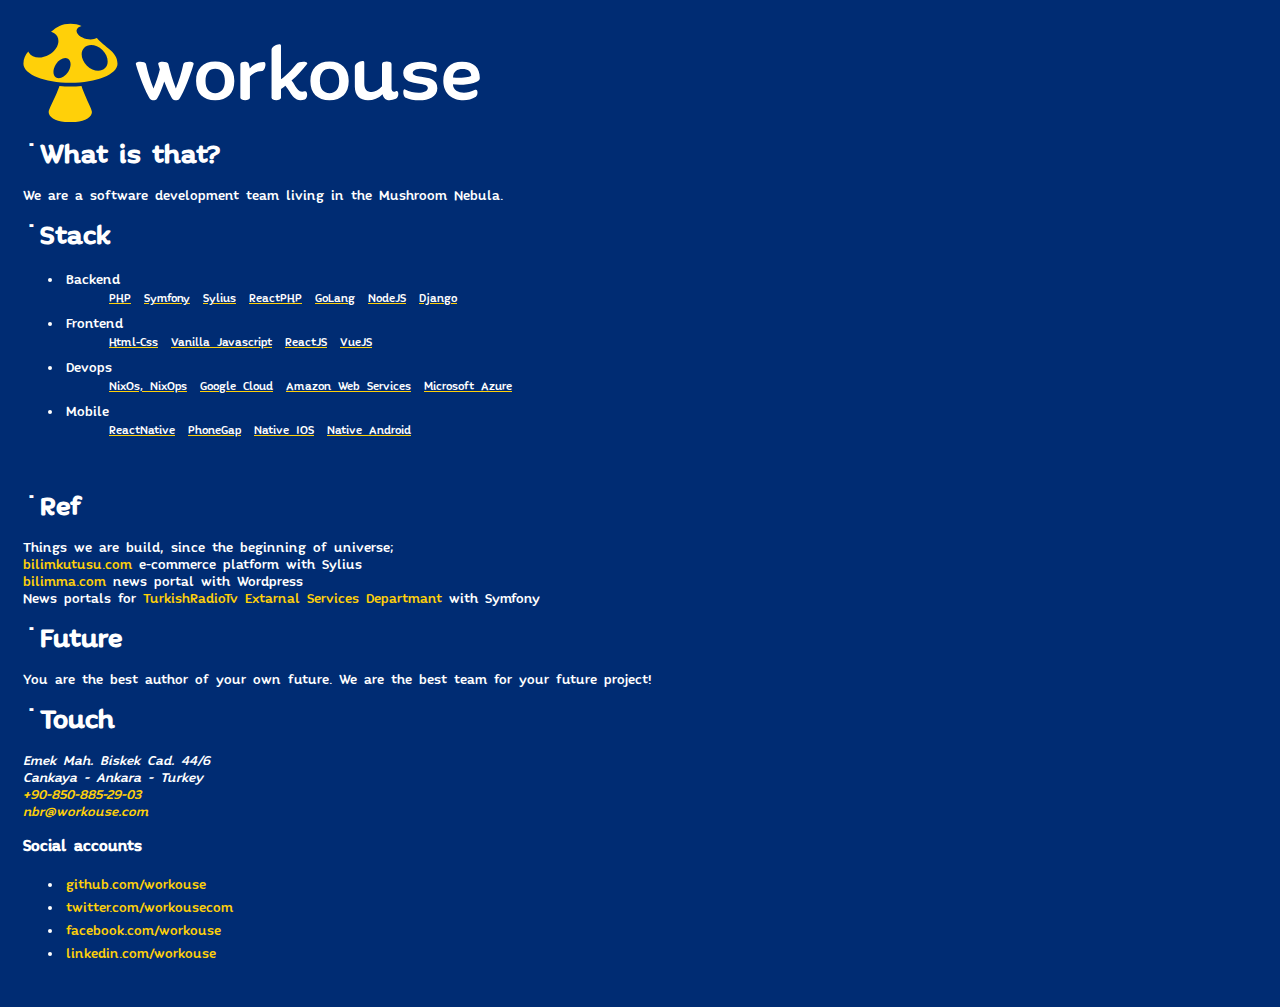
==== index.html @ b2e0fa8b "init" ====
<!doctype html>
<html lang="en">
<head>
    <meta charset="UTF-8">
    <meta name="viewport" content="width=device-width, initial-scale=1.0">
    <meta http-equiv="X-UA-Compatible" content="ie=edge">
    <title>Workouse - We are building digital world</title>
    <style>

        @font-face {
            font-family: 'quenda-medium';
            src: url('/webfonts/quenda_medium_macroman/quenda-medium-webfont.woff2') format('woff2'),
            url('/webfonts/quenda_medium_macroman/quenda-medium-webfont.woff') format('woff');
            font-weight: normal;
            font-style: normal;
        }

        body {
            background-color: #002C73;
            color: white;
            font: 14px quenda-medium, monospace;
            padding: 15px;
            word-spacing: 4px;
            justify-content: center;
        }

        h1 {
            margin: 15px 0 15px 0;
        }

        a {
            text-decoration: none;
            color: #FFD009;,
        }

        a.logo {
            display: block;
            width: 457px;
            height: 100px;
            background-repeat: no-repeat;
            background-image: url(/images/default-monochrome.svg);
        }

        ol li {
            display: inline-block;
            text-decoration: underline;
            text-decoration-color: #FFD009;
            font-size: 12px;
        }

        ul li {
            padding: 3px;
        }

        @media only screen and (max-width: 560px) {
            a.logo {
                width: 100%;
                height: 80px;
            }
            ol{
                padding-left:0;
            }
            ol li {
                font-size: 16px;
                padding-left: 0;
            }
        }
    </style>
</head>
<body>
<a href="#" class="logo">

</a>
<h1>˙What is that?</h1>
We are a software development team living in the Mushroom Nebula.
<br>
<h1>˙Stack</h1>
<ul>
    <li>Backend
        <ol>
            <li>PHP</li>
            <li>Symfony</li>
            <li>Sylius</li>
            <li>ReactPHP</li>
            <li>GoLang</li>
            <li>NodeJS</li>
            <li>Django</li>
        </ol>
    </li>
    <li>Frontend
        <ol>
            <li>Html-Css</li>
            <li>Vanilla Javascript</li>
            <li>ReactJS</li>
            <li>VueJS</li>
        </ol>
    </li>
    <li>Devops
        <ol>
            <li>NixOs, NixOps</li>
            <li>Google Cloud</li>
            <li>Amazon Web Services</li>
            <li>Microsoft Azure</li>
        </ol>
    </li>
    <li>
        Mobile
        <ol>
            <li>ReactNative</li>
            <li>PhoneGap</li>
            <li>Native IOS</li>
            <li>Native Android</li>
        </ol>
    </li>
</ul>
<br>
<h1>˙Ref</h1>
<p>
    Things we are build, since the beginning of universe;
    <br>
    <a href="https://bilimkutusu.com" target="_blank">bilimkutusu.com</a> e-commerce platform with Sylius
    <br>
    <a href="https://www.bilimma.com" target="_blank">bilimma.com</a> news portal with Wordpress
    <br>
    News portals for <a href="https://www.trt.net.tr/makedonski/" target="_blank">TurkishRadioTv Extarnal Services Departmant</a> with Symfony
    <br>
</p>

<h1>˙Future</h1>
<p>
    You are the best author of your own future. We are the best team for your future project!
</p>
<h1>˙Touch</h1>
<address>
    Emek Mah. Biskek Cad. 44/6 <br>
    Cankaya - Ankara - Turkey <br>

    <a href="tel:00908508852903" target="_blank">
        +90-850-885-29-03
    </a>
    <br>
    <a href="mailto:nbr@workouse.com">nbr@workouse.com</a>
</address>
<h3>Social accounts</h3>
<ul>
    <li><a href="https://github.com/workouse" target="_blank">github.com/workouse</a></li>
    <li><a href="https://twitter.com/workousecom" target="_blank">twitter.com/workousecom</a></li>
    <li><a href="https://facebook.com/workouse" target="_blank">facebook.com/workouse</a></li>
    <li><a href="https://linkedin.com/company/workouse" target="_blank">linkedin.com/workouse</a></li>
</ul>
</body>
</html>
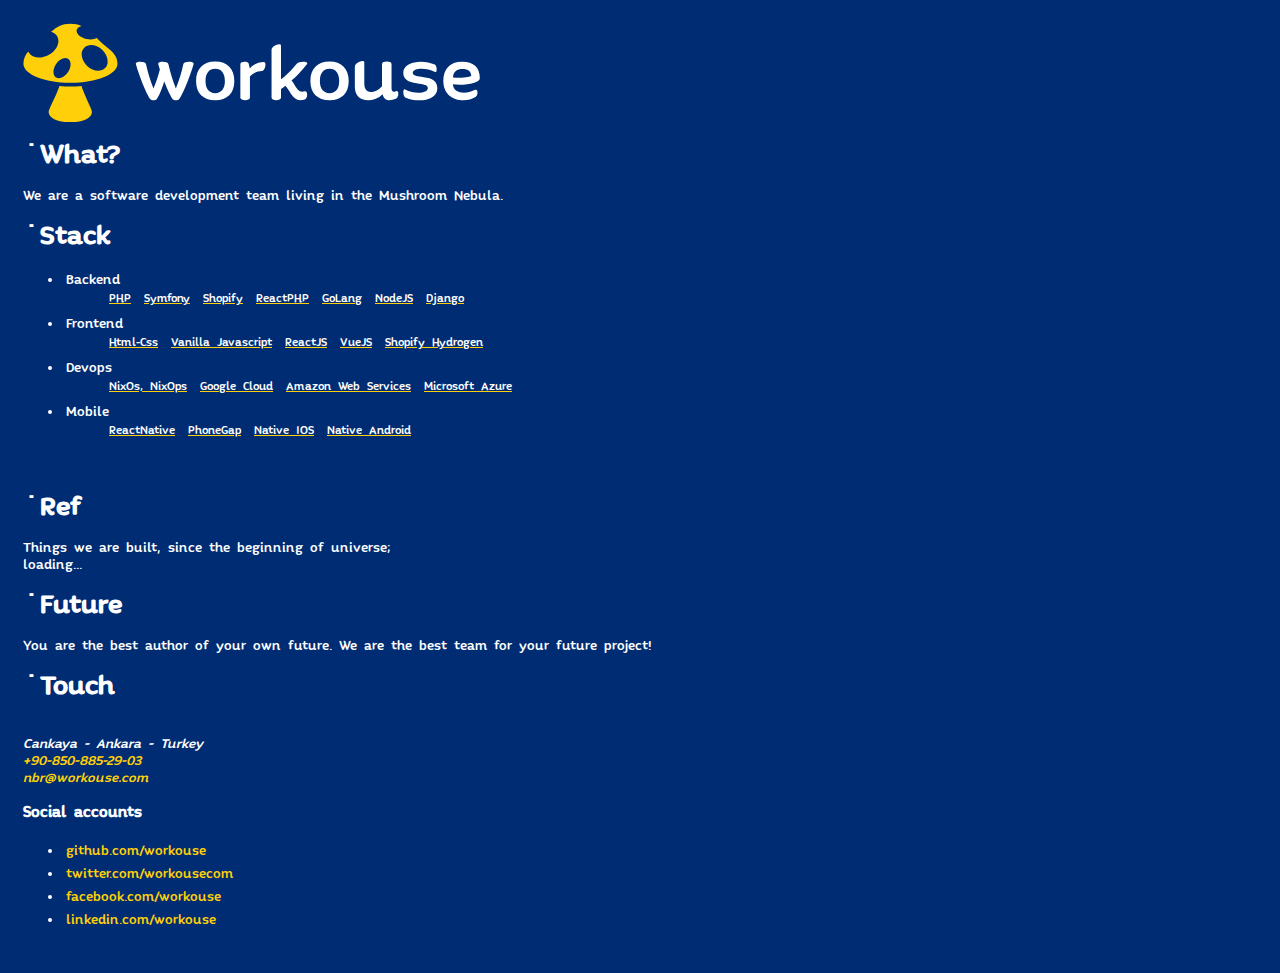
==== commit ec76b31b: "Update index.html" ====
--- a/index.html
+++ b/index.html
@@ -4,7 +4,7 @@
     <meta charset="UTF-8">
     <meta name="viewport" content="width=device-width, initial-scale=1.0">
     <meta http-equiv="X-UA-Compatible" content="ie=edge">
-    <title>Workouse - We are building digital world</title>
+    <title>Workouse - Web Development Agency</title>
     <style>
 
         @font-face {
@@ -71,7 +71,7 @@
 <a href="#" class="logo">
 
 </a>
-<h1>˙What is that?</h1>
+<h1>˙What?</h1>
 We are a software development team living in the Mushroom Nebula.
 <br>
 <h1>˙Stack</h1>
@@ -80,7 +80,7 @@
         <ol>
             <li>PHP</li>
             <li>Symfony</li>
-            <li>Sylius</li>
+            <li>Shopify</li>
             <li>ReactPHP</li>
             <li>GoLang</li>
             <li>NodeJS</li>
@@ -93,6 +93,7 @@
             <li>Vanilla Javascript</li>
             <li>ReactJS</li>
             <li>VueJS</li>
+            <li>Shopify Hydrogen</li>
         </ol>
     </li>
     <li>Devops
@@ -116,14 +117,8 @@
 <br>
 <h1>˙Ref</h1>
 <p>
-    Things we are build, since the beginning of universe;
-    <br>
-    <a href="https://bilimkutusu.com" target="_blank">bilimkutusu.com</a> e-commerce platform with Sylius
-    <br>
-    <a href="https://www.bilimma.com" target="_blank">bilimma.com</a> news portal with Wordpress
-    <br>
-    News portals for <a href="https://www.trt.net.tr/makedonski/" target="_blank">TurkishRadioTv Extarnal Services Departmant</a> with Symfony
-    <br>
+    Things we are built, since the beginning of universe;
+    <br/> loading...
 </p>
 
 <h1>˙Future</h1>
@@ -132,7 +127,7 @@
 </p>
 <h1>˙Touch</h1>
 <address>
-    Emek Mah. Biskek Cad. 44/6 <br>
+     <br>
     Cankaya - Ankara - Turkey <br>
 
     <a href="tel:00908508852903" target="_blank">
@@ -149,4 +144,4 @@
     <li><a href="https://linkedin.com/company/workouse" target="_blank">linkedin.com/workouse</a></li>
 </ul>
 </body>
-</html>+</html>
